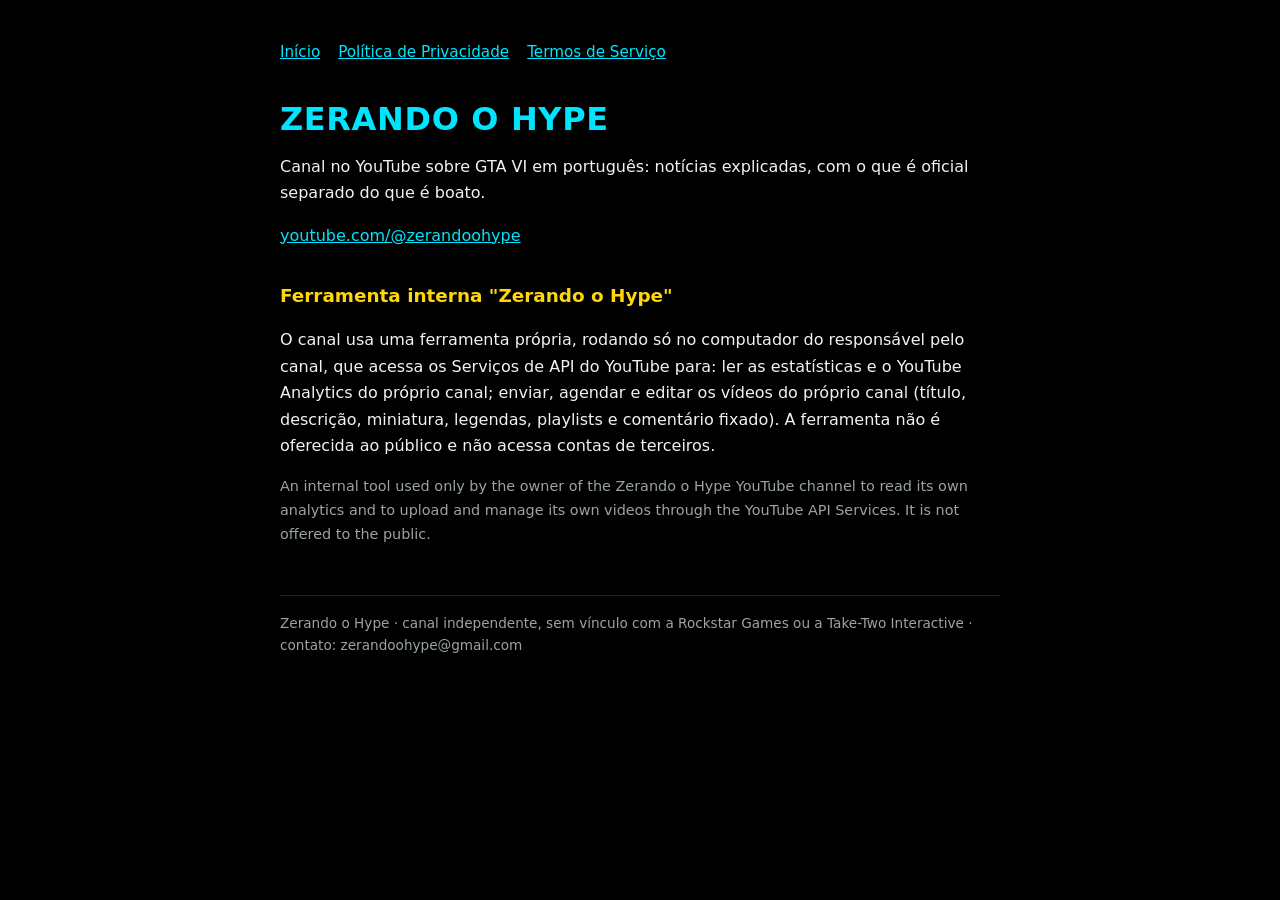
==== index.html @ 8ebb93a5 "Site: início, política de privacidade e termos" ====
<!doctype html><html lang="pt-BR"><head><meta charset="utf-8"><meta name="viewport" content="width=device-width,initial-scale=1"><title>Zerando o Hype</title><link rel="stylesheet" href="/style.css"></head><body><main>
<nav><a href="/">Início</a><a href="/privacidade.html">Política de Privacidade</a><a href="/termos.html">Termos de Serviço</a></nav>
<h1>Zerando o Hype</h1>
<p>Canal no YouTube sobre GTA VI em português: notícias explicadas, com o que é oficial separado do que é boato.</p>
<p><a href="https://www.youtube.com/@zerandoohype">youtube.com/@zerandoohype</a></p>
<h2>Ferramenta interna "Zerando o Hype"</h2>
<p>O canal usa uma ferramenta própria, rodando só no computador do responsável pelo canal, que acessa os Serviços de API do YouTube para: ler as estatísticas e o YouTube Analytics do próprio canal; enviar, agendar e editar os vídeos do próprio canal (título, descrição, miniatura, legendas, playlists e comentário fixado). A ferramenta não é oferecida ao público e não acessa contas de terceiros.</p>
<p class="muted">An internal tool used only by the owner of the Zerando o Hype YouTube channel to read its own analytics and to upload and manage its own videos through the YouTube API Services. It is not offered to the public.</p>
<footer>Zerando o Hype · canal independente, sem vínculo com a Rockstar Games ou a Take-Two Interactive · contato: zerandoohype@gmail.com</footer>
</main></body></html>
---- style.css ----
:root{--bg:#000;--fg:#f2f2f2;--muted:#9aa3a6;--ciano:#00E5FF;--amarelo:#FFD60A}
*{box-sizing:border-box}
body{margin:0;background:var(--bg);color:var(--fg);font:16px/1.65 system-ui,-apple-system,"Segoe UI",sans-serif;padding:40px 16px}
main{max-width:720px;margin:0 auto}
h1{font-size:2rem;line-height:1.15;margin:0 0 8px;color:var(--ciano);letter-spacing:.02em;text-transform:uppercase}
h2{font-size:1.15rem;margin:32px 0 8px;color:var(--amarelo)}
a{color:var(--ciano)}
nav{display:flex;gap:18px;flex-wrap:wrap;margin-bottom:36px;font-size:.95rem}
.muted{color:var(--muted);font-size:.9rem}
footer{margin-top:48px;border-top:1px solid #222;padding-top:16px;color:var(--muted);font-size:.85rem}
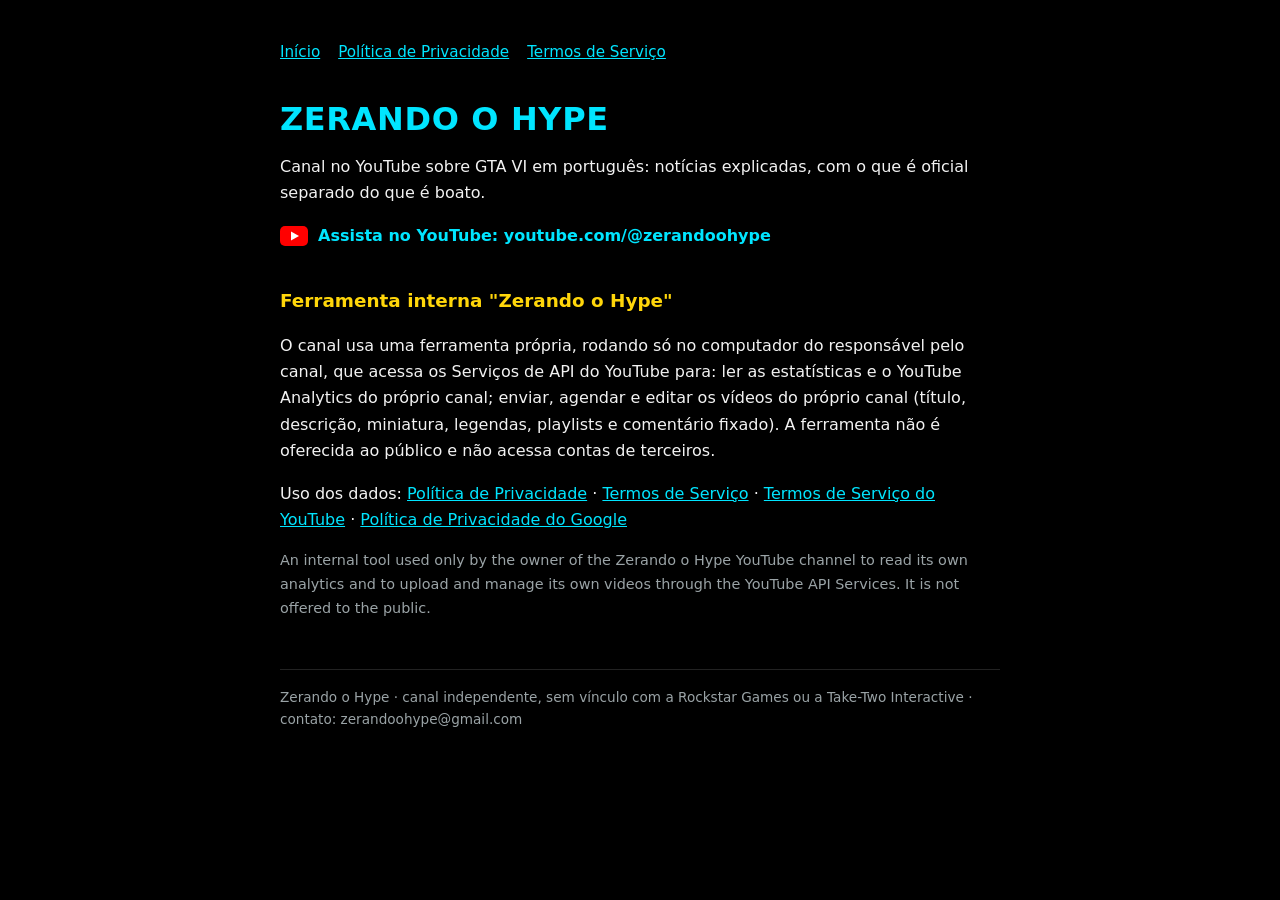
==== commit 9fb9d3e7: "Início: link do canal com a marca do YouTube e links de política" ====
--- a/index.html
+++ b/index.html
@@ -2,9 +2,10 @@
 <nav><a href="/">Início</a><a href="/privacidade.html">Política de Privacidade</a><a href="/termos.html">Termos de Serviço</a></nav>
 <h1>Zerando o Hype</h1>
 <p>Canal no YouTube sobre GTA VI em português: notícias explicadas, com o que é oficial separado do que é boato.</p>
-<p><a href="https://www.youtube.com/@zerandoohype">youtube.com/@zerandoohype</a></p>
+<p><a class="yt" href="https://www.youtube.com/@zerandoohype"><svg width="28" height="20" viewBox="0 0 28 20" aria-hidden="true"><rect width="28" height="20" rx="5" fill="#FF0000"/><path d="M11 5.5v9l8-4.5z" fill="#fff"/></svg><span>Assista no YouTube: youtube.com/@zerandoohype</span></a></p>
 <h2>Ferramenta interna "Zerando o Hype"</h2>
 <p>O canal usa uma ferramenta própria, rodando só no computador do responsável pelo canal, que acessa os Serviços de API do YouTube para: ler as estatísticas e o YouTube Analytics do próprio canal; enviar, agendar e editar os vídeos do próprio canal (título, descrição, miniatura, legendas, playlists e comentário fixado). A ferramenta não é oferecida ao público e não acessa contas de terceiros.</p>
+<p>Uso dos dados: <a href="/privacidade.html">Política de Privacidade</a> · <a href="/termos.html">Termos de Serviço</a> · <a href="https://www.youtube.com/t/terms">Termos de Serviço do YouTube</a> · <a href="https://policies.google.com/privacy">Política de Privacidade do Google</a></p>
 <p class="muted">An internal tool used only by the owner of the Zerando o Hype YouTube channel to read its own analytics and to upload and manage its own videos through the YouTube API Services. It is not offered to the public.</p>
 <footer>Zerando o Hype · canal independente, sem vínculo com a Rockstar Games ou a Take-Two Interactive · contato: zerandoohype@gmail.com</footer>
 </main></body></html>
--- a/style.css
+++ b/style.css
@@ -8,3 +8,4 @@
 nav{display:flex;gap:18px;flex-wrap:wrap;margin-bottom:36px;font-size:.95rem}
 .muted{color:var(--muted);font-size:.9rem}
 footer{margin-top:48px;border-top:1px solid #222;padding-top:16px;color:var(--muted);font-size:.85rem}
+.yt{display:inline-flex;align-items:center;gap:10px;text-decoration:none;font-weight:600}
